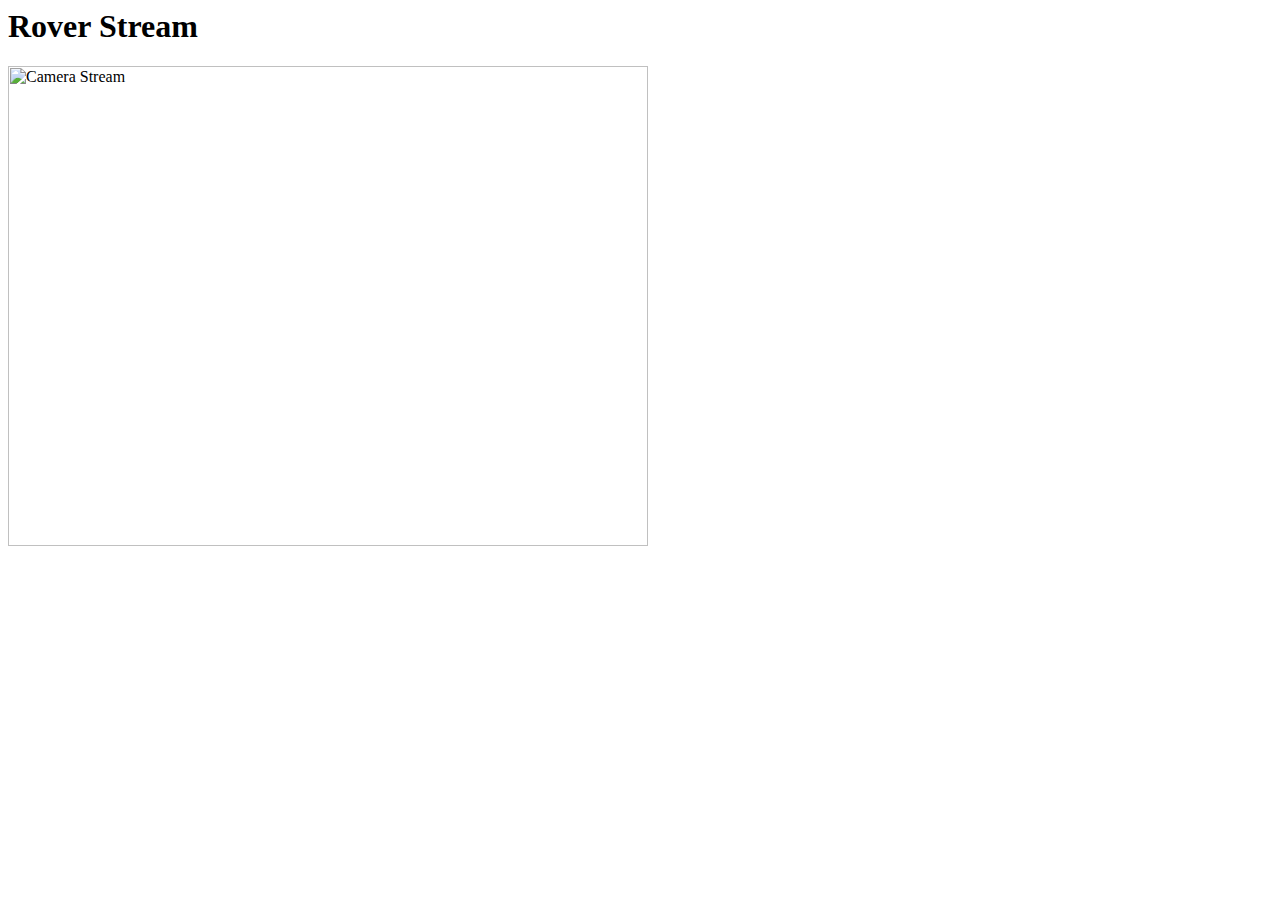
==== roverPi.html @ 16928a81 "added py server code, css, html." ====
<html>
<head>
<title>Rover</title>
<link rel="stylesheet" type="text/css" href="/css/style.css" >
</head>
<body>
<h1>Rover Stream</h1>
<img src="stream.mjpg" width="640" height="480" alt="Camera Stream"/>
</body>
</html>
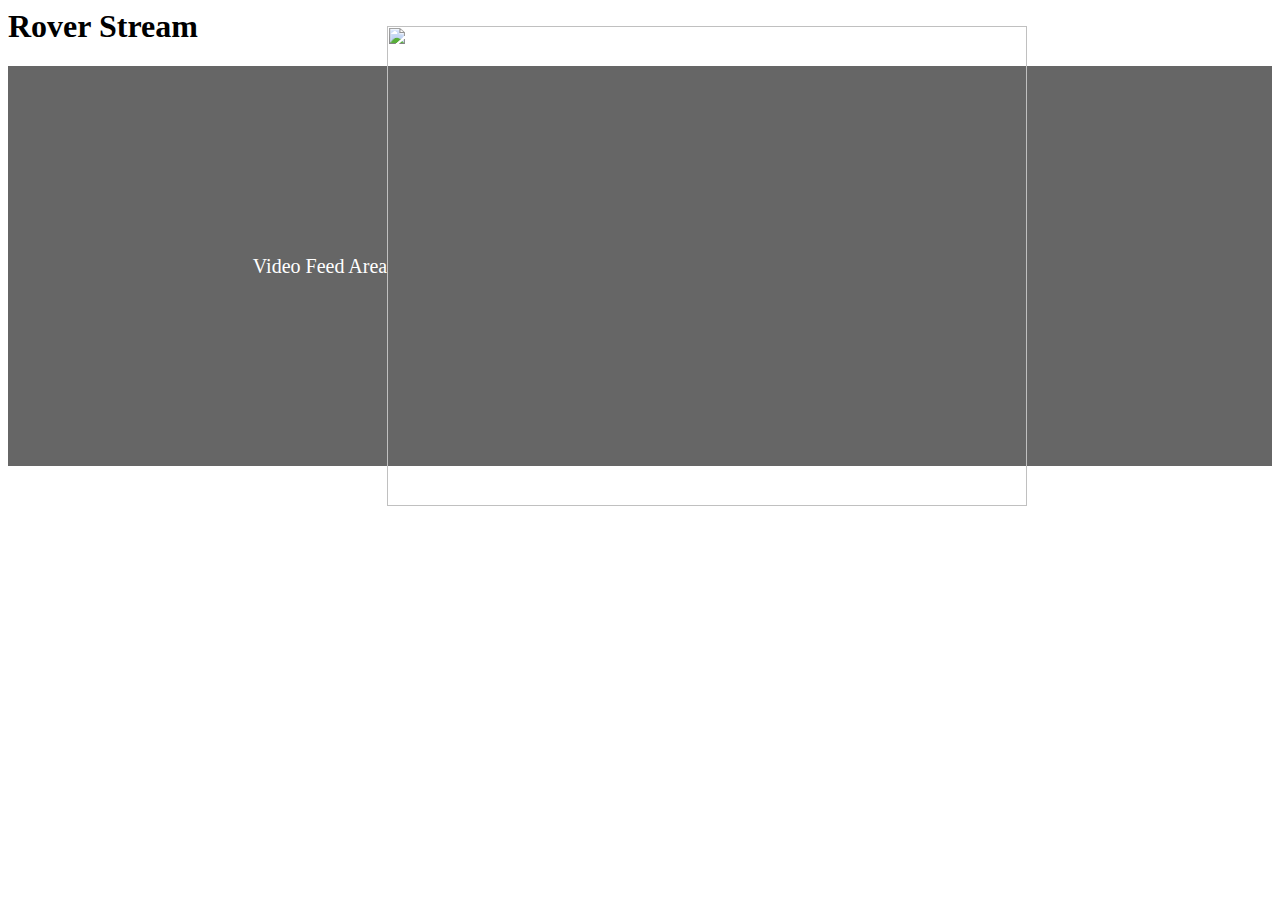
==== commit 5587dcaa: "added joystic control to web server." ====
--- a/roverPi.html
+++ b/roverPi.html
@@ -1,10 +1,54 @@
 <html>
 <head>
 <title>Rover</title>
+<script src="https://cdn.jsdelivr.net/npm/nipplejs/dist/nipplejs.min.js"></script>
+<script src="https://code.jquery.com/jquery-3.5.1.min.js"></script>
 <link rel="stylesheet" type="text/css" href="/css/style.css" >
 </head>
 <body>
 <h1>Rover Stream</h1>
-<img src="stream.mjpg" width="640" height="480" alt="Camera Stream"/>
+<div id="videoArea">
+    <img src="stream.mjpg" width="640" height="480" alt="Camera Stream"/>
+</div>
+    <div id="joystick"></div>
+
+    <script>
+        // JavaScript for Tabs
+        function openTab(evt, tabName) {
+            // Tab opening logic goes here
+            console.log("Tab clicked:", tabName);
+        }
+
+        var joystick = nipplejs.create({
+            zone: document.getElementById('joystick'),
+            mode: 'static',
+            position: { left: '50%', top: '50%' },
+            color: 'blue'
+        });
+
+        joystick.on('move', function (evt, data) {
+            var distance = data.distance;
+            var angle = data.angle.radian;
+
+            // Calculate x, y from angle and distance
+            var x = distance * Math.cos(angle);
+            var y = distance * Math.sin(angle);
+
+            // Send x, y to Flask server using $.ajax
+            $.ajax({
+                url: '/control',
+                type: 'POST',
+                contentType: 'application/json',
+                data: JSON.stringify({ x: x, y: y }),
+                dataType: 'json',
+                success: function(response) {
+                    console.log(response);
+                },
+                error: function(xhr, status, error) {
+                    console.error("Error in sending request", xhr, status, error);
+                }
+            });
+        });
+    </script>
 </body>
 </html>
--- a/css/style.css
+++ b/css/style.css
@@ -0,0 +1,41 @@
+/* Style for Video Area */
+#videoArea {
+    width: 100%;
+    height: 400px; /* Adjust as needed */
+    background-color: #666; /* Placeholder color */
+    margin-top: 20px;
+    display: flex;
+    justify-content: center;
+    align-items: center;
+    color: white;
+    font-size: 20px;
+}
+
+/* Placeholder text style, remove when actual video is implemented */
+#videoArea::before {
+    content: 'Video Feed Area';
+}
+
+/* Style for Joystick Control */
+#joystick {
+    position: fixed;
+    right: 10px;
+    bottom: 10px;
+}
+
+/* Responsive Design for smaller screens */
+@media screen and (max-width: 600px) {
+    #tabs button {
+        padding: 10px 12px;
+        font-size: 14px;
+    }
+
+    #videoArea {
+        height: 300px;
+    }
+
+    #joystick {
+        right: 5px;
+        bottom: 5px;
+    }
+}
